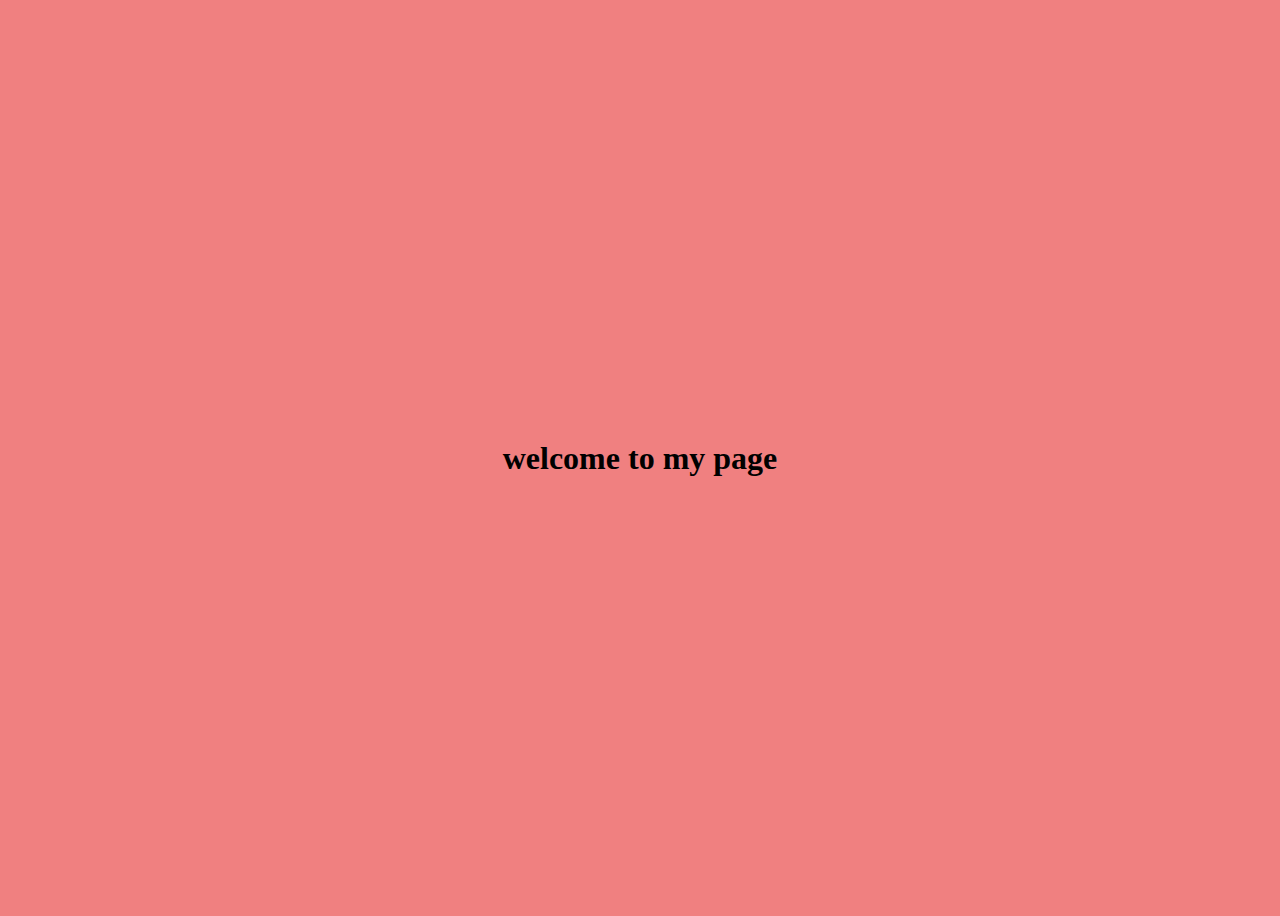
==== main.html @ f82cba2d "push button to other page" ====
<!DOCTYPE html>
<html lang="en">

<head>
    <meta charset="UTF-8">
    <meta http-equiv="X-UA-Compatible" content="IE=edge">
    <meta name="viewport" content="width=device-width, initial-scale=1.0">
    <title>other page</title>
</head>
<style>
    body {
        height: 100vh;
        background-color: lightcoral;
        display: flex;
        justify-content: center;
        align-items: center;
    }
</style>

<body>
    <h1>welcome to my page</h1>
</body>

</html>
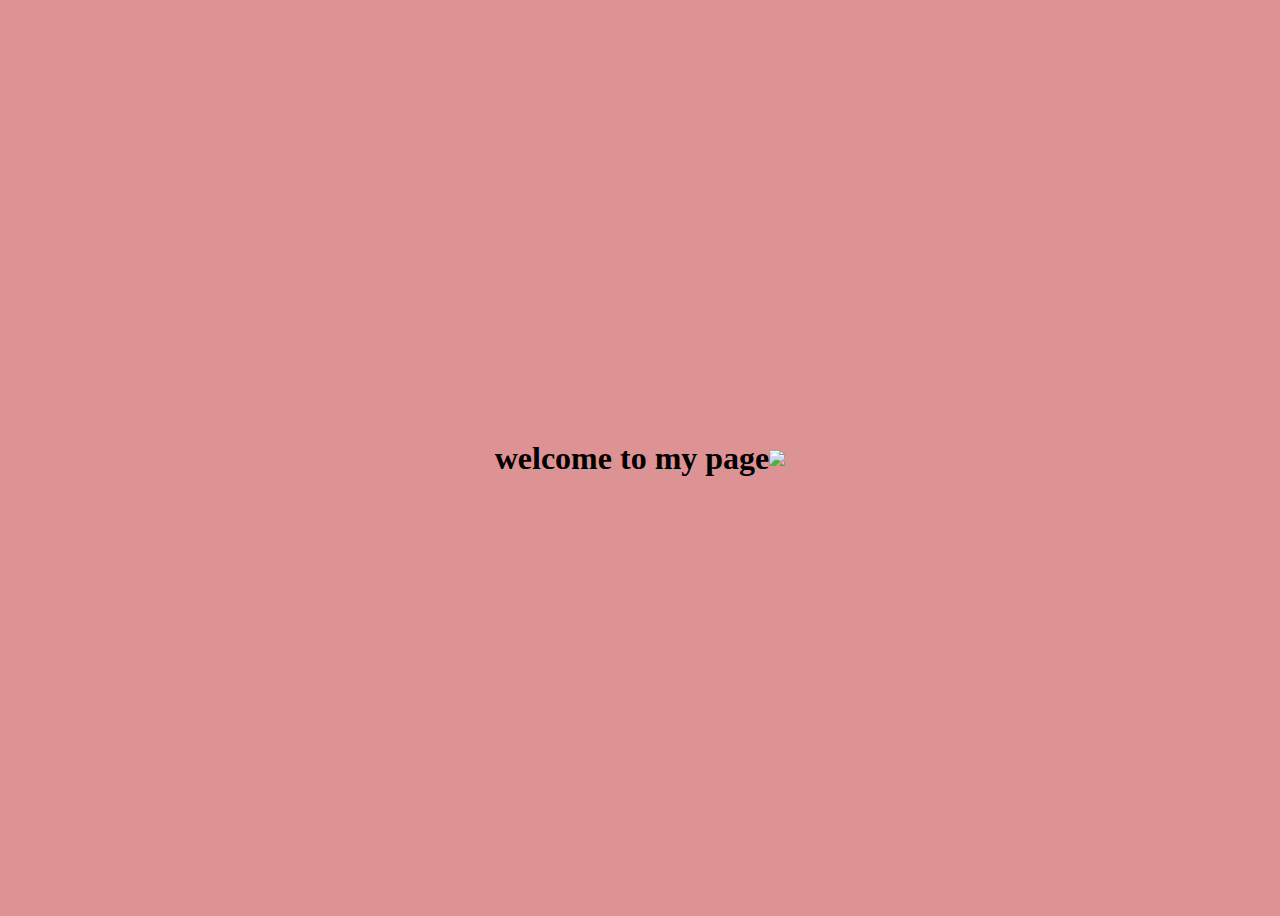
==== commit a8fe51f9: "added img on main.html" ====
--- a/main.html
+++ b/main.html
@@ -10,7 +10,7 @@
 <style>
     body {
         height: 100vh;
-        background-color: lightcoral;
+        background-color: rgb(221, 147, 147);
         display: flex;
         justify-content: center;
         align-items: center;
@@ -19,6 +19,7 @@
 
 <body>
     <h1>welcome to my page</h1>
+    <img src="https://media1.popsugar-assets.com/files/thumbor/4vH5vJDPYZrZNAhNU3AdvzQtCT8/0x144:2003x2147/fit-in/2048xorig/filters:format_auto-!!-:strip_icc-!!-/2020/01/17/800/n/24155406/aafd0c475e21f90a2fcea5.07686078_/i/Funny-Videos-Golden-Retrievers.jpg">
 </body>
 
 </html>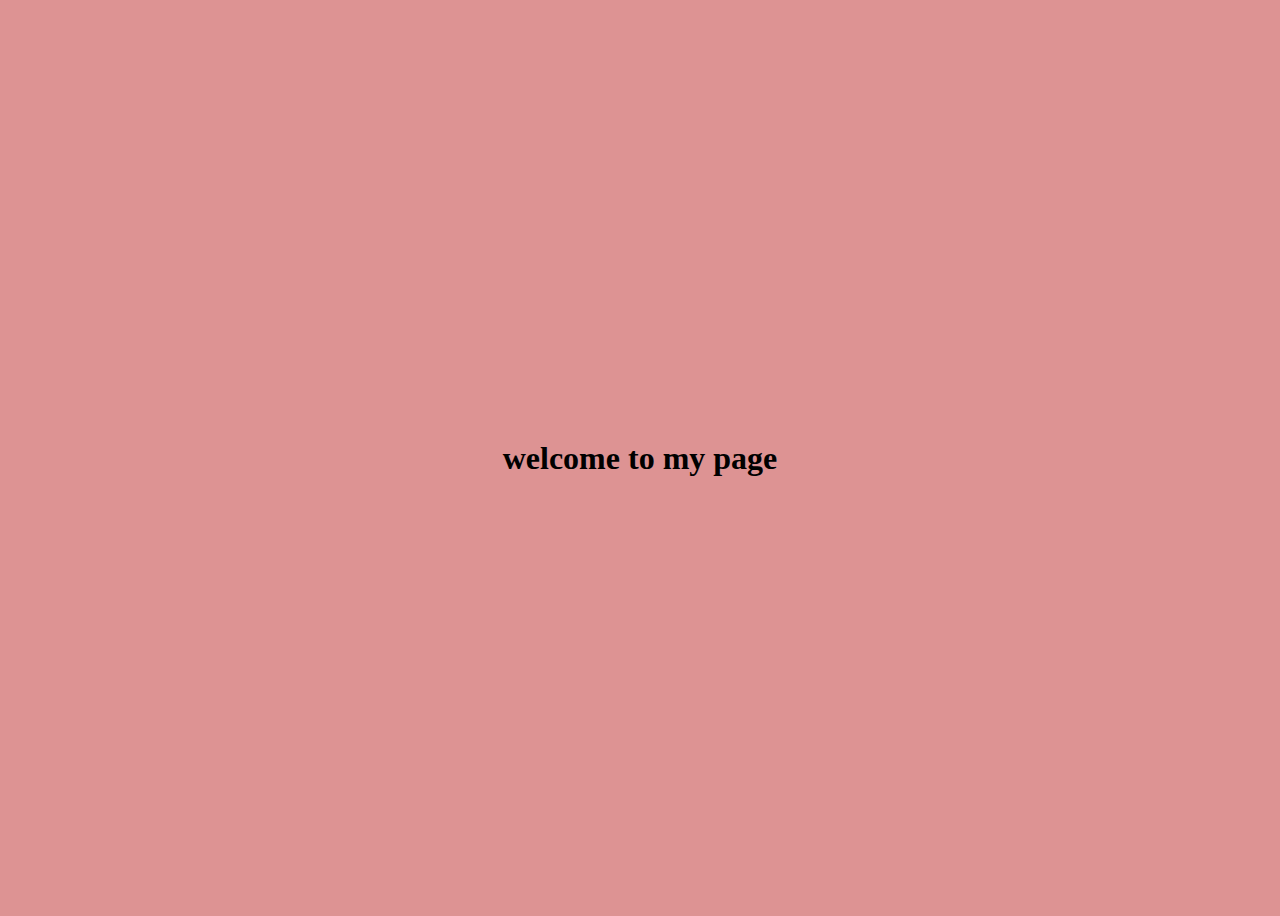
==== commit 49d246ad: "changed" ====
--- a/main.html
+++ b/main.html
@@ -15,11 +15,16 @@
         justify-content: center;
         align-items: center;
     }
+    
+    img {
+        display: flex;
+        justify-content: center;
+    }
 </style>
 
 <body>
     <h1>welcome to my page</h1>
-    <img src="https://media1.popsugar-assets.com/files/thumbor/4vH5vJDPYZrZNAhNU3AdvzQtCT8/0x144:2003x2147/fit-in/2048xorig/filters:format_auto-!!-:strip_icc-!!-/2020/01/17/800/n/24155406/aafd0c475e21f90a2fcea5.07686078_/i/Funny-Videos-Golden-Retrievers.jpg">
+
 </body>
 
 </html>